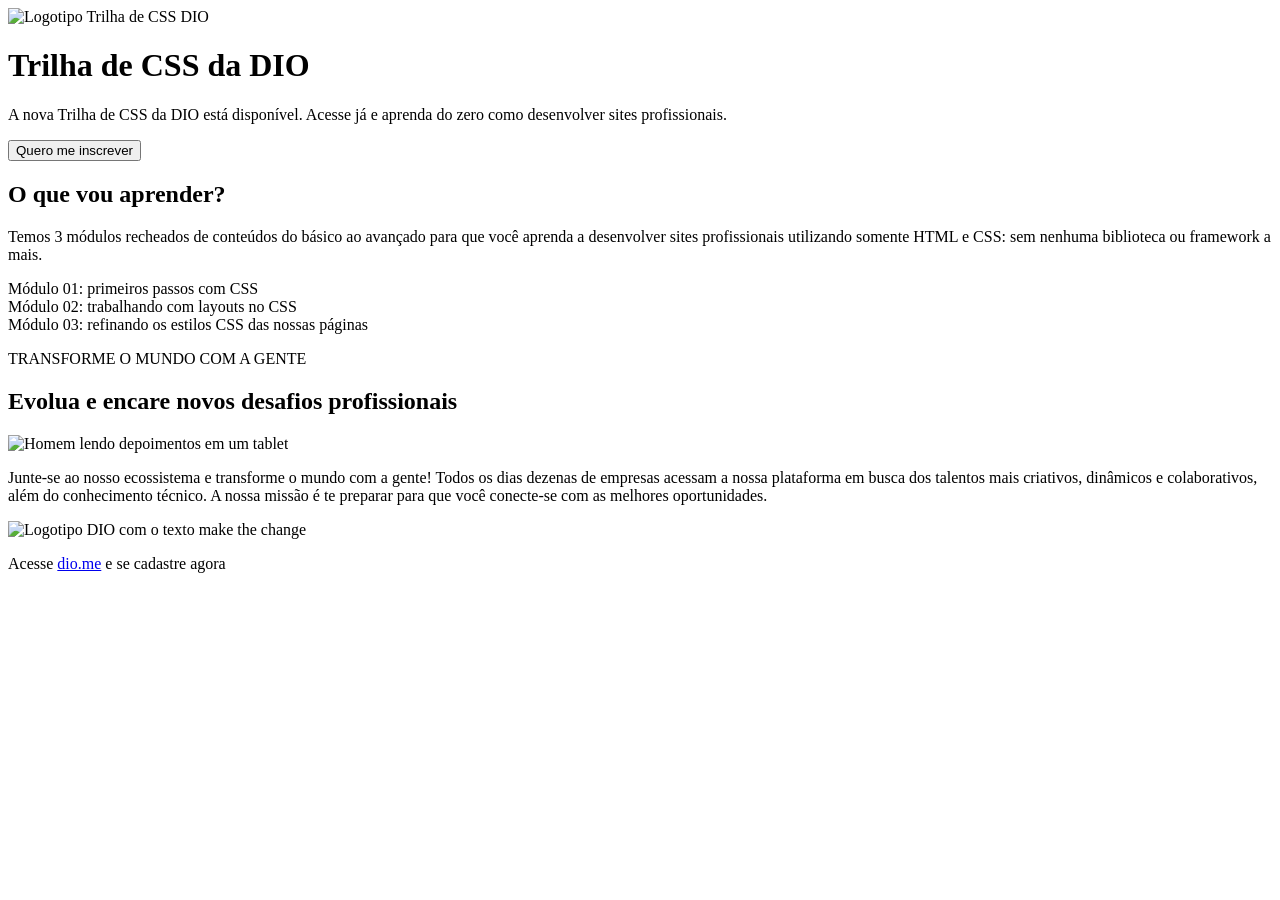
==== index.html @ 630e6615 "atualização dos arquivos css" ====
<!DOCTYPE html>
<html lang="en">
<head>
  <meta charset="UTF-8">
  <meta http-equiv="X-UA-Compatible" content="IE=edge">
  <meta name="viewport" content="width=device-width, initial-scale=1.0">
  <title>Trilha de CSS - DIO</title>
</head>
<body>

  <header class="banner">
    <div class="banner-content">
      <div class="logo">
        <img src="assets/images/logo.png" title="Logotipo Trilha de CSS DIO" alt="Logotipo Trilha de CSS DIO">
      </div>
      <h1>Trilha de CSS da DIO</h1>
      <p>A nova Trilha de CSS da DIO está disponível. Acesse já e aprenda do zero como desenvolver sites profissionais.</p>
      <button>Quero me inscrever</button>
    </div>
  </header>

  <main>
    <section id="course-content">
      <h2>O que vou aprender?</h2>
      <p>
        Temos 3 módulos recheados de conteúdos do básico ao avançado para que você aprenda a desenvolver sites profissionais utilizando somente HTML e CSS: sem nenhuma biblioteca ou framework a mais.
      </p>
      <div class="modules-list">
        <div class="module">
          <span>Módulo 01:</span> primeiros passos com CSS
        </div>
        <div class="module">
          <span>Módulo 02:</span> trabalhando com layouts no CSS
        </div>
        <div class="module">
          <span>Módulo 03:</span> refinando os estilos CSS das nossas páginas
        </div>
      </div>
    </section>
    <section id="transform-world">
      <p>TRANSFORME O MUNDO COM A GENTE</p>
    </section>
    <section id="professional-challenges">
      <h2>Evolua e encare novos desafios profissionais</h2>
      <img src="assets/images/professional-challenges.png" title="Homem lendo depoimentos em um tablet" alt="Homem lendo depoimentos em um tablet">
      <p>
        Junte-se ao nosso ecossistema e transforme o mundo com a gente! Todos os dias dezenas de empresas 
        acessam a nossa plataforma em busca dos talentos mais criativos, dinâmicos e colaborativos, 
        além do conhecimento técnico. 
        A nossa missão é te preparar para que você conecte-se com as melhores oportunidades.
      </p>
    </section>
  </main>
  <footer>
    <img class="dio-logo" src="assets/images/dio-logo.png" title="Logotipo DIO com o texto make the change" alt="Logotipo DIO com o texto make the change">
    <p>Acesse <a href="https://dio.me">dio.me</a> e se cadastre agora</p>
  </footer>
</body>
</html>
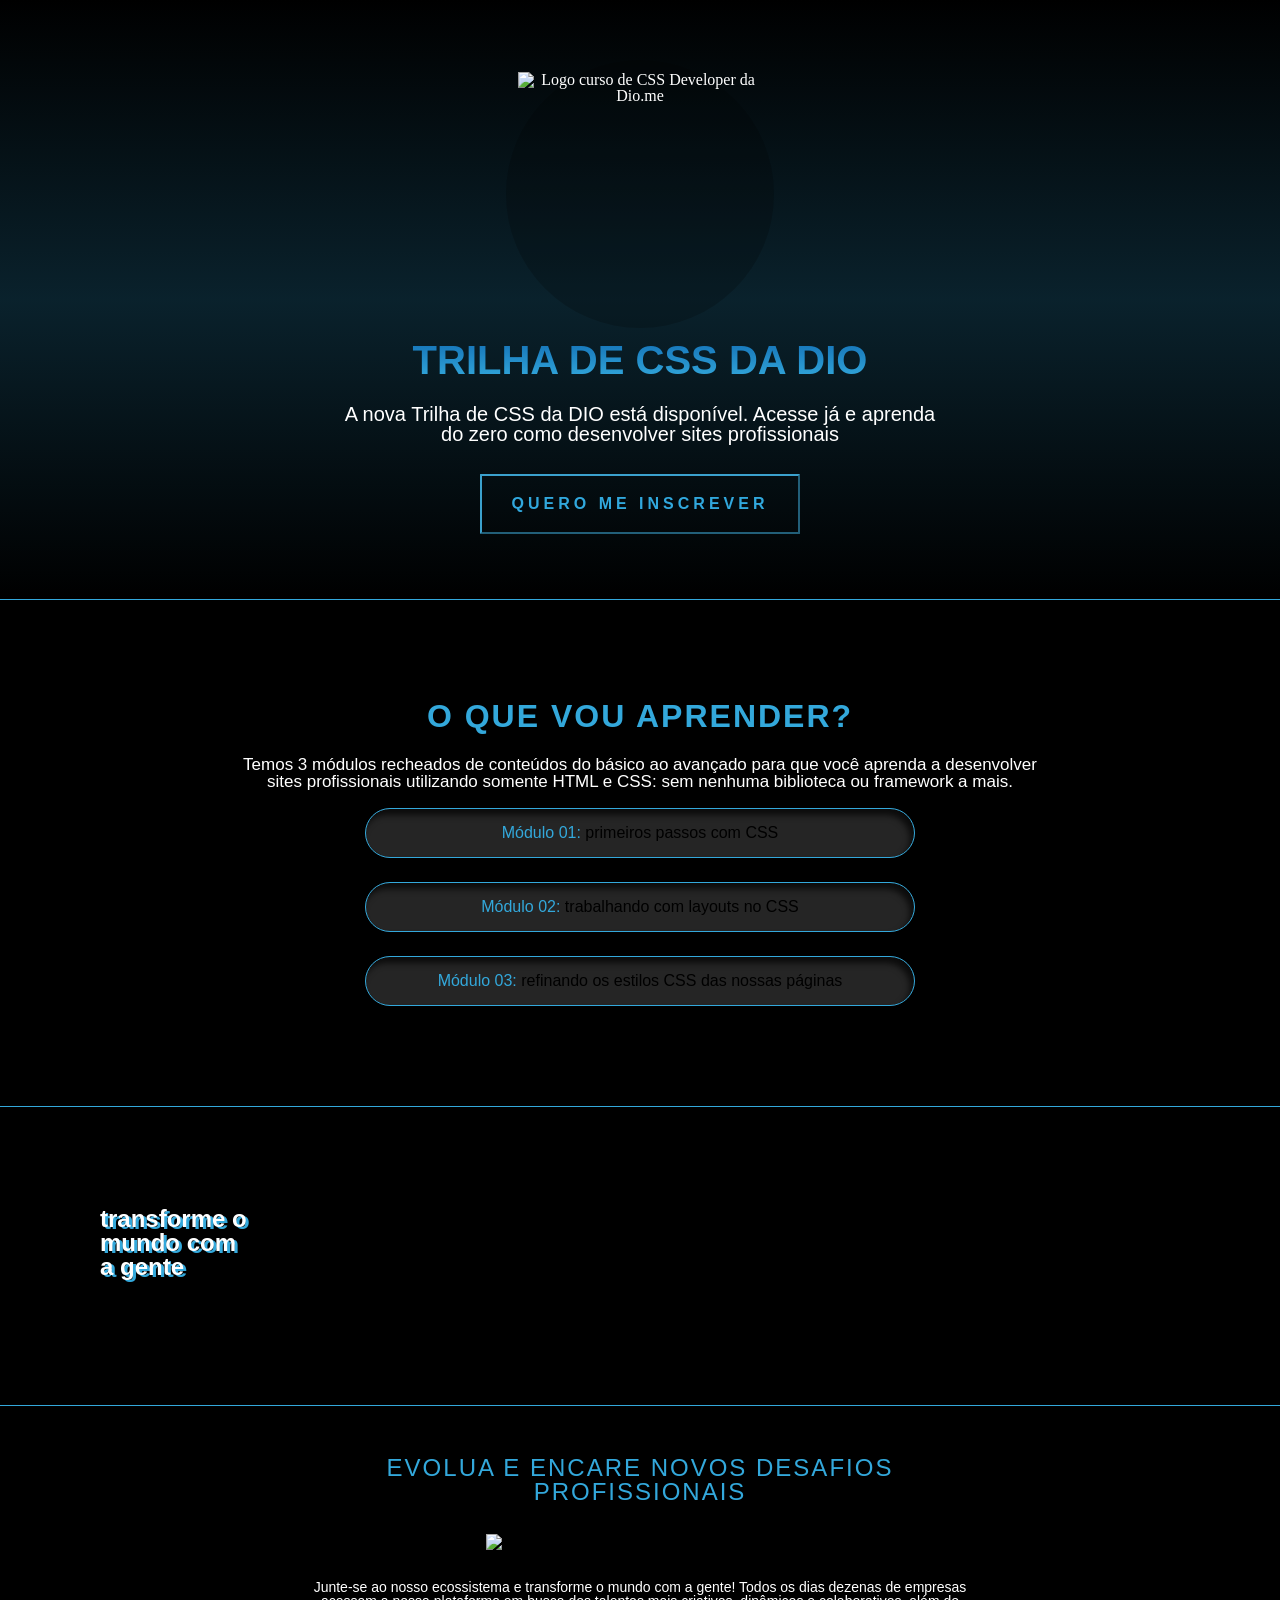
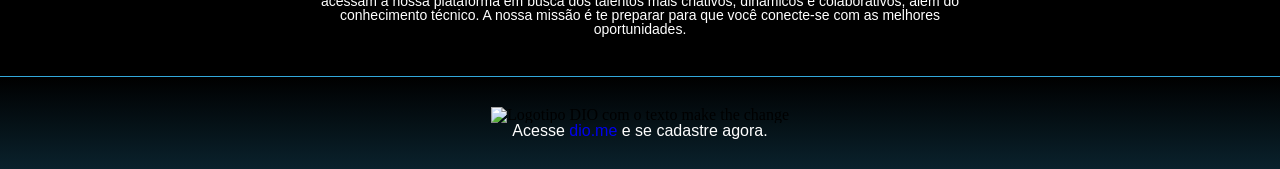
==== commit df78f9c1: "Desafio concluído" ====
--- a/index.html
+++ b/index.html
@@ -1,59 +1,61 @@
 <!DOCTYPE html>
-<html lang="en">
+<html lang="pt-br">
 <head>
-  <meta charset="UTF-8">
-  <meta http-equiv="X-UA-Compatible" content="IE=edge">
-  <meta name="viewport" content="width=device-width, initial-scale=1.0">
-  <title>Trilha de CSS - DIO</title>
+    <meta charset="UTF-8">
+    <meta http-equiv="X-UA-Compatible" content="IE=edge">
+    <meta name="viewport" content="width=device-width, initial-scale=1.0">
+    <link rel="stylesheet" href="./assets/css/styles.css">
+    <title>Trilha de CSS - DIO</title>
 </head>
 <body>
 
-  <header class="banner">
-    <div class="banner-content">
-      <div class="logo">
-        <img src="assets/images/logo.png" title="Logotipo Trilha de CSS DIO" alt="Logotipo Trilha de CSS DIO">
-      </div>
-      <h1>Trilha de CSS da DIO</h1>
-      <p>A nova Trilha de CSS da DIO está disponível. Acesse já e aprenda do zero como desenvolver sites profissionais.</p>
-      <button>Quero me inscrever</button>
-    </div>
-  </header>
+    <header class="banner">
+        <div class="banner-content">
+            <div class="logo">
+                <img src="./assets/images/logo.png" title="Logotipo Trilha de CSS DIO" alt="Logo curso de CSS Developer da Dio.me">
+            </div>
+            <h1>Trilha de CSS da Dio</h1>
+            <p>A nova Trilha de CSS da DIO está disponível. Acesse já e aprenda do zero como desenvolver sites profissionais</p>
+            <button>Quero me inscrever</button>
+        </div>
+    </header>
 
-  <main>
-    <section id="course-content">
-      <h2>O que vou aprender?</h2>
-      <p>
-        Temos 3 módulos recheados de conteúdos do básico ao avançado para que você aprenda a desenvolver sites profissionais utilizando somente HTML e CSS: sem nenhuma biblioteca ou framework a mais.
-      </p>
-      <div class="modules-list">
-        <div class="module">
-          <span>Módulo 01:</span> primeiros passos com CSS
-        </div>
-        <div class="module">
-          <span>Módulo 02:</span> trabalhando com layouts no CSS
-        </div>
-        <div class="module">
-          <span>Módulo 03:</span> refinando os estilos CSS das nossas páginas
-        </div>
-      </div>
-    </section>
-    <section id="transform-world">
-      <p>TRANSFORME O MUNDO COM A GENTE</p>
-    </section>
-    <section id="professional-challenges">
-      <h2>Evolua e encare novos desafios profissionais</h2>
-      <img src="assets/images/professional-challenges.png" title="Homem lendo depoimentos em um tablet" alt="Homem lendo depoimentos em um tablet">
-      <p>
-        Junte-se ao nosso ecossistema e transforme o mundo com a gente! Todos os dias dezenas de empresas 
-        acessam a nossa plataforma em busca dos talentos mais criativos, dinâmicos e colaborativos, 
-        além do conhecimento técnico. 
-        A nossa missão é te preparar para que você conecte-se com as melhores oportunidades.
-      </p>
-    </section>
-  </main>
-  <footer>
-    <img class="dio-logo" src="assets/images/dio-logo.png" title="Logotipo DIO com o texto make the change" alt="Logotipo DIO com o texto make the change">
-    <p>Acesse <a href="https://dio.me">dio.me</a> e se cadastre agora</p>
-  </footer>
+    <main>
+        <section id="course-content">
+            <h2>O que vou aprender?</h2>
+            <p>
+                Temos 3 módulos recheados de conteúdos do básico ao avançado para que você aprenda a desenvolver
+                sites profissionais utilizando somente HTML e CSS: sem nenhuma biblioteca ou framework a mais.
+            </p>
+            <div class="modules-list">
+                <div class="module">
+                    <span>Módulo 01:</span> primeiros passos com CSS
+                </div>
+                <div class="module">
+                    <span>Módulo 02:</span> trabalhando com layouts no CSS
+                </div>
+                <div class="module">
+                    <span>Módulo 03:</span> refinando os estilos CSS das nossas páginas
+                </div>
+            </div>
+        </section>
+        <section id="transform-world">
+            <p>TRANSFORME O MUNDO COM A GENTE</p>
+        </section>
+        <section id="professional-challenges">
+            <h2>Evolua e encare novos desafios profissionais</h2>
+            <img src="/assets/images/professional-challenges.png" title="Homem lendo depoimentos em um tablet" alt="Homem lendo depoimentos em um tablet">
+            <p>
+                Junte-se ao nosso ecossistema e transforme o mundo com a gente! Todos os dias dezenas de empresas acessam a nossa plataforma em busca dos talentos mais criativos, dinâmicos e colaborativos, além do conhecimento técnico. A nossa missão é te preparar para que você conecte-se com as melhores oportunidades.
+            </p>
+        </section>
+    </main>
+
+    <footer class="dio-logo">
+        <img src="/assets/images/dio-logo.png" title="Logotipo DIO com o texto make the change" alt="Logotipo DIO com o texto make the change">    
+        <p>
+            Acesse <a href="https://www.dio.me/" target="_blank">dio.me</a> e se cadastre agora.
+        </p>
+    </footer>
 </body>
 </html>
--- a/assets/css/styles.css
+++ b/assets/css/styles.css
@@ -0,0 +1,172 @@
+@import url("./reset.css");
+@import url("./global.css");
+
+body {
+    background-color: #000000;
+}
+
+p {
+    font-family: 'raleway-regular', sans-serif;
+    color: white;
+}
+
+.banner{
+    height: 600px;
+    background-image: linear-gradient(rgba(0, 0, 0, .6), rgba(49, 168, 221, .2), rgba(0, 0, 0, .6)), url("../images/banner.png");  
+    background-repeat: no-repeat;
+    background-size: cover;
+    padding-top: 60px;
+    border-bottom: #33A8DB 1px solid;
+}
+
+.banner .banner-content{       
+    width: 600px;
+    margin: auto;
+    color: rgb(255, 255, 255);
+    text-align: center;
+}
+
+.logo {
+    width: 268px;
+    height: 268px;
+    background-color: rgba(0, 0, 0, 0.2);
+    border-radius: 100%;
+    padding: 12px;
+    margin: auto;
+    margin-bottom: 12px;
+}
+
+.logo img {
+    margin: auto;
+    width: 100%;
+    height: 100%;
+    object-fit: contain; /* Mantém a proporção da imagem */
+}
+
+.banner-content h1 {
+    text-transform: uppercase;
+    font-size: 40px;
+    font-family: 'raleway-black', sans-serif;
+    font-weight: 900;
+    color: transparent;
+    background: -webkit-linear-gradient(rgb(20, 114, 183), rgb(51, 168, 219));
+    background: linear-gradient(rgb(20, 114, 183), rgb(51, 168, 219));
+    -webkit-background-clip: text;
+    background-clip: text;
+}
+
+.banner-content p {
+    width: 600px;
+    font-size: 20px;
+    margin-top: 24px;
+    margin-bottom: 20px;
+}
+
+.banner-content button {
+    width: 320px;
+    height: 60px;
+    text-transform: uppercase;
+    font-family: 'raleway-black', sans-serif;
+    font-size: 16px;
+    font-weight: bold;
+    color: #31A8DD;
+    background-color: transparent;
+    border-radius: 1px;
+    border-color: #3BA1CD;
+    margin-top: 10px;
+    letter-spacing: 4px;
+}
+
+#course-content {
+    text-align: center;
+    width: 800px;
+    margin: 100px auto;
+}
+
+#course-content h2 {
+    text-transform: uppercase;
+    font-family: 'raleway-black', sans-serif;
+    font-size: 32px;
+    color: #33A8DB;
+    font-weight: bold;
+    letter-spacing: 2px;
+    margin-bottom: 24px;
+}
+
+#course-content p {
+    font-size: 17px;
+    font-family: 'raleway-black', sans-serif;
+    margin-bottom: 18px;
+}
+
+.modules-list .module{
+    width: 550px;
+    background-color: #252525;
+    margin: 0 auto 24px;
+    padding: 16px;
+    border: 1px solid #33A8DB;
+    border-radius: 100px;
+    box-shadow: inset -4px 6px 6px rgba(0, 0, 0, .7);
+}
+
+.modules-list .module span {
+    color: #33A8DB;
+}
+
+#transform-world {
+    height: 300px;
+    background-image: url('../images/woman-code.png');
+    background-size: cover;
+    background-attachment: fixed;
+    border-top: #33A8DB 1px solid;
+    border-bottom: #33A8DB 1px solid;
+}
+
+#transform-world p {
+    width: 350px;
+    text-align: left;
+    padding: 100px;
+    text-transform: lowercase;
+    font-weight: 900;
+    font-size: 24px;
+    text-shadow: 3px 2px #33A8DB;
+}
+
+#professional-challenges {
+    text-align: center;
+}
+
+#professional-challenges h2 {
+    text-transform: uppercase;
+    color: #33A8DB;
+    font-size: 24px;
+    font-weight: 400;
+    letter-spacing: 2px;
+    width: 700px;
+    margin: auto;
+    padding-top: 50px;
+    padding-bottom: 30px;
+}
+
+#professional-challenges p {
+    width: 690px;
+    margin: auto auto 40px auto;
+    padding-top: 30px;
+    font-size: 14px;
+    font-weight: 400;
+}
+
+.dio-logo {
+    text-align: center;
+    padding: 30px;
+    border-top: #33A8DB 1px solid;
+    background-image: linear-gradient(rgba(0, 0, 0, .6), rgba(49, 168, 221, .2));
+}
+
+.dio-logo img {
+    max-width: 300px;
+}
+
+.dio-logo p a {
+    text-decoration: none;
+}
